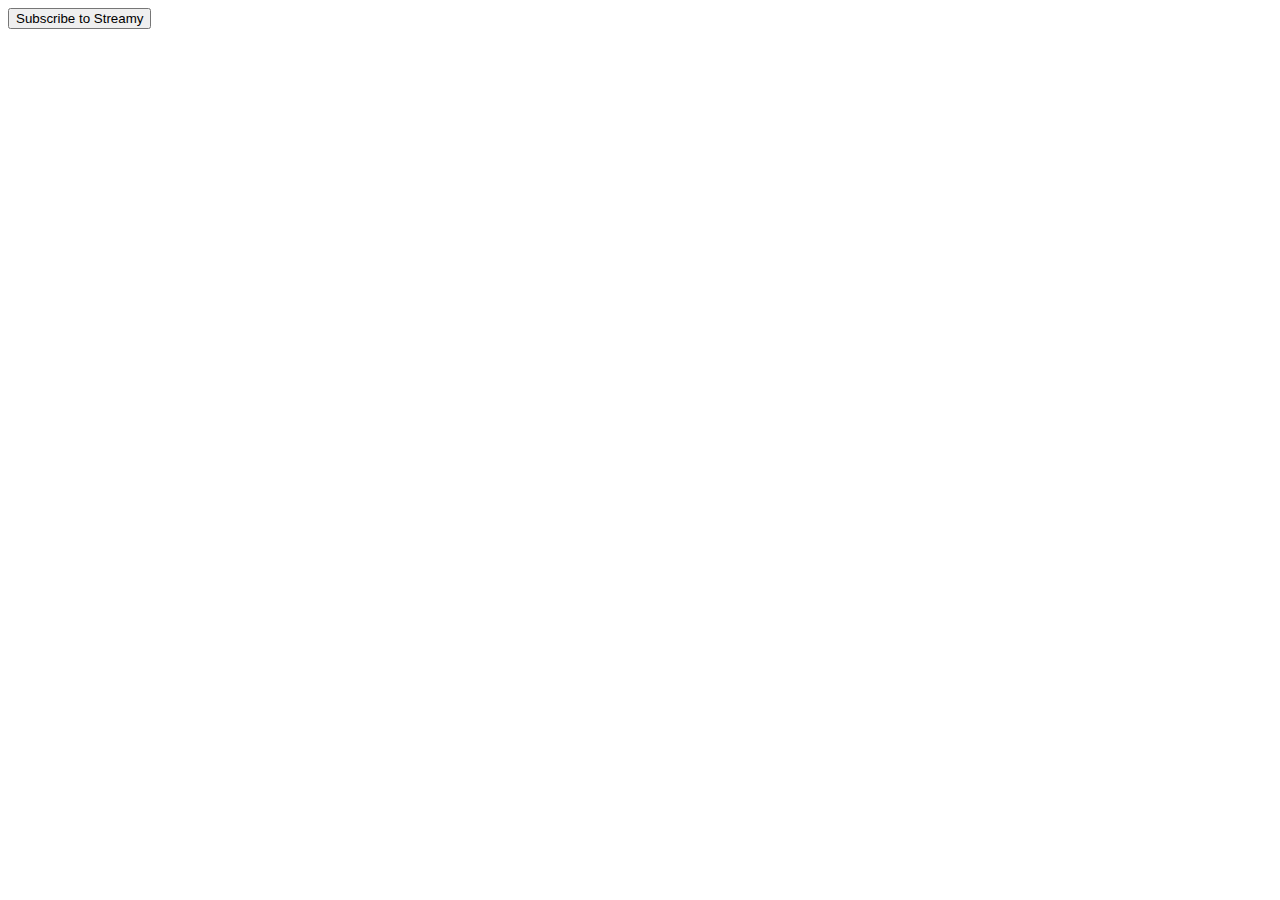
==== index.html @ 45563863 "asd" ====
<!DOCTYPE html>
<html>
<head>
    <title>Subscribe Test</title>
</head>
<body>
    <button class="button">
        Subscribe to Streamy
    </button>
    <script src="js/main.js"></script>
</body>
</html>
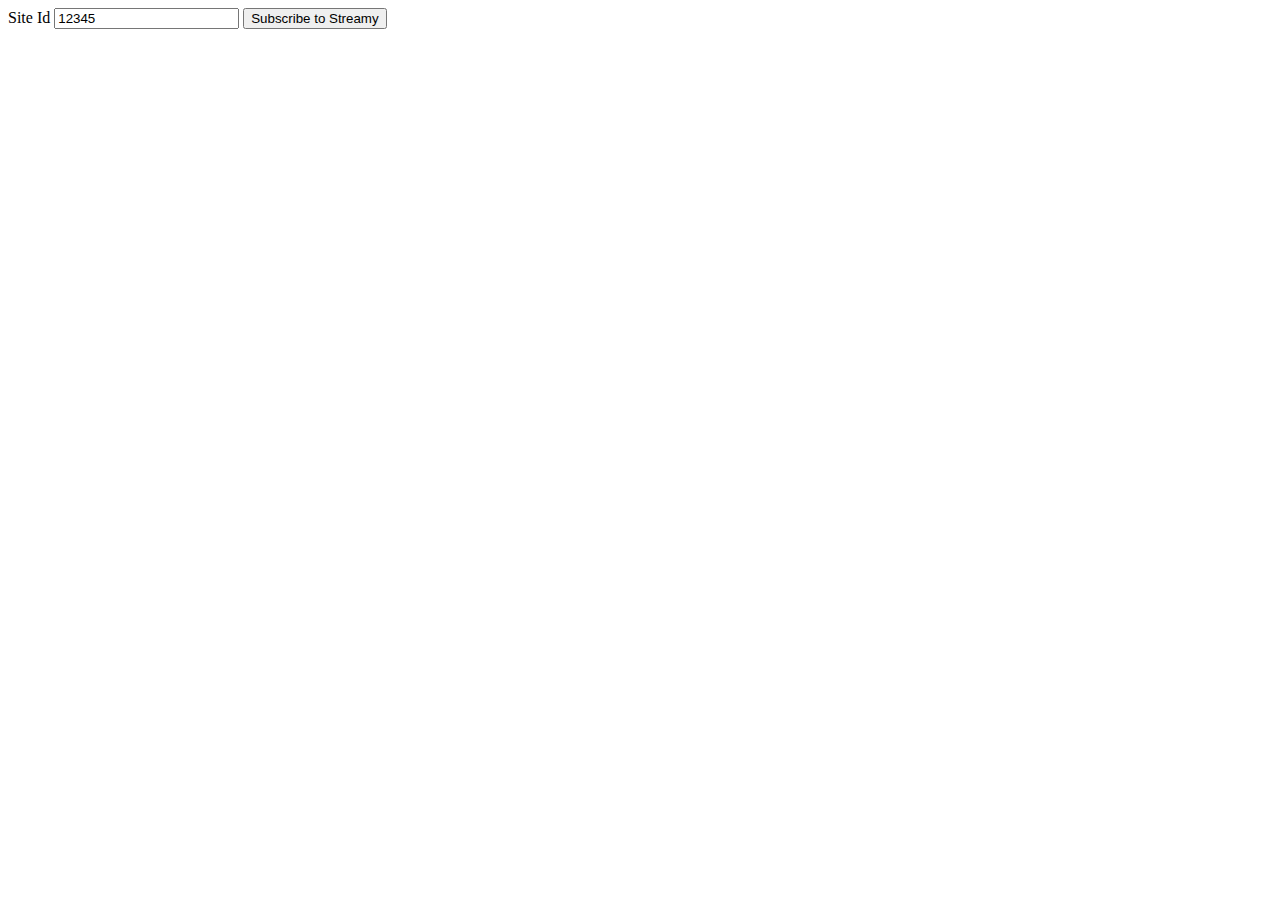
==== commit afcff244: "asd" ====
--- a/index.html
+++ b/index.html
@@ -4,9 +4,13 @@
     <title>Subscribe Test</title>
 </head>
 <body>
-    <button class="button">
+    <label>Site Id
+        <input type="text" value="12345" id="siteId">
+    </label>
+    <button id="button">
         Subscribe to Streamy
     </button>
+    <script src="http://code.jquery.com/jquery-1.12.0.min.js"></script>
     <script src="js/main.js"></script>
 </body>
 </html>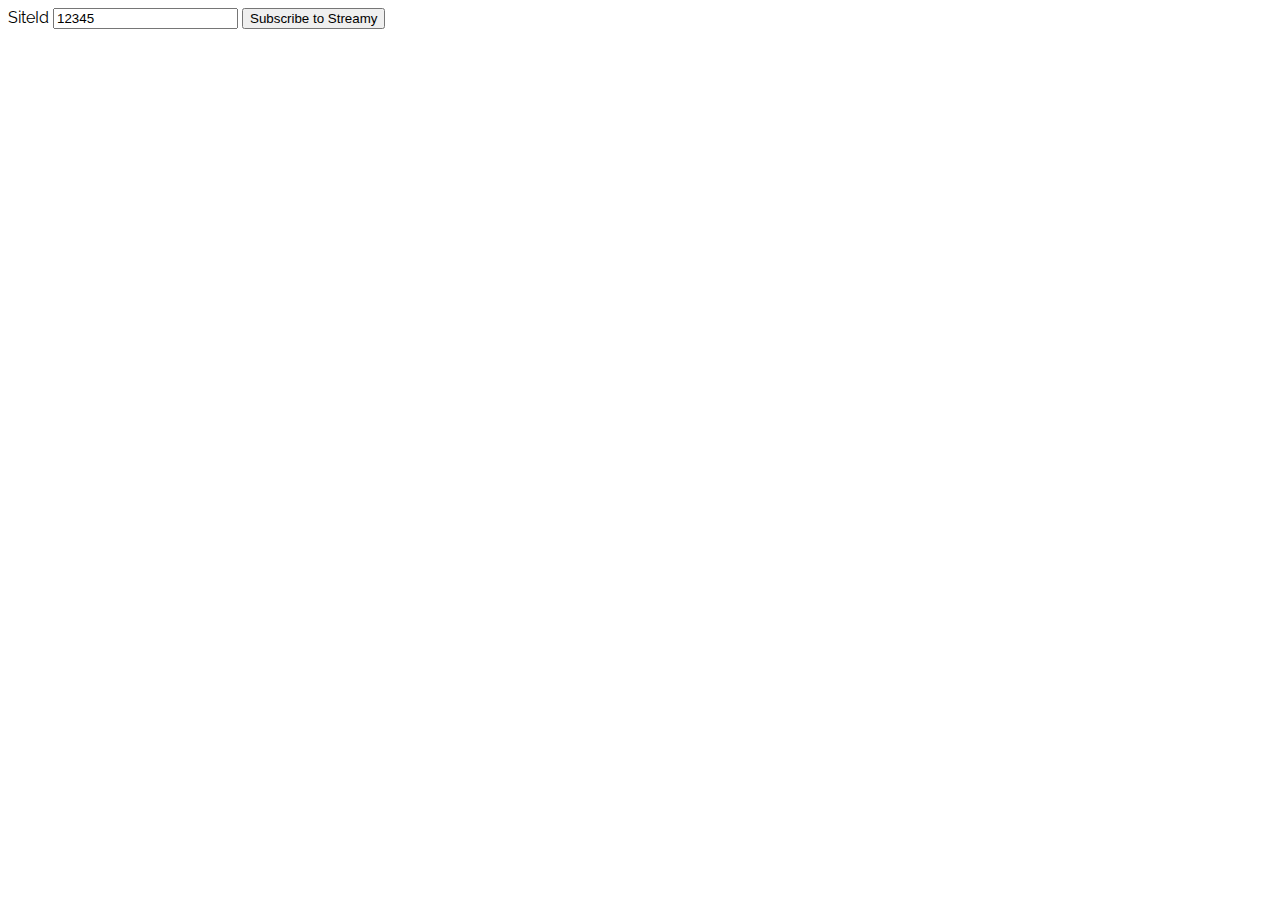
==== commit 71a8f332: "asd" ====
--- a/index.html
+++ b/index.html
@@ -1,15 +1,27 @@
 <!DOCTYPE html>
 <html>
 <head>
+    <link href='https://fonts.googleapis.com/css?family=Raleway:300' rel='stylesheet' type='text/css'>
+    <style>
+        body{
+            font-family: 'Raleway', sans-serif;
+        }
+        #content{
+
+        }
+    </style>
     <title>Subscribe Test</title>
 </head>
 <body>
-    <label>Site Id
-        <input type="text" value="12345" id="siteId">
-    </label>
-    <button id="button">
-        Subscribe to Streamy
-    </button>
+    <div id="content">
+        <label>SiteId
+            <input type="text" value="12345" id="siteId">
+        </label>
+        <button id="button">
+            Subscribe to Streamy
+        </button>
+    </div>
+
     <script src="http://code.jquery.com/jquery-1.12.0.min.js"></script>
     <script src="js/main.js"></script>
 </body>
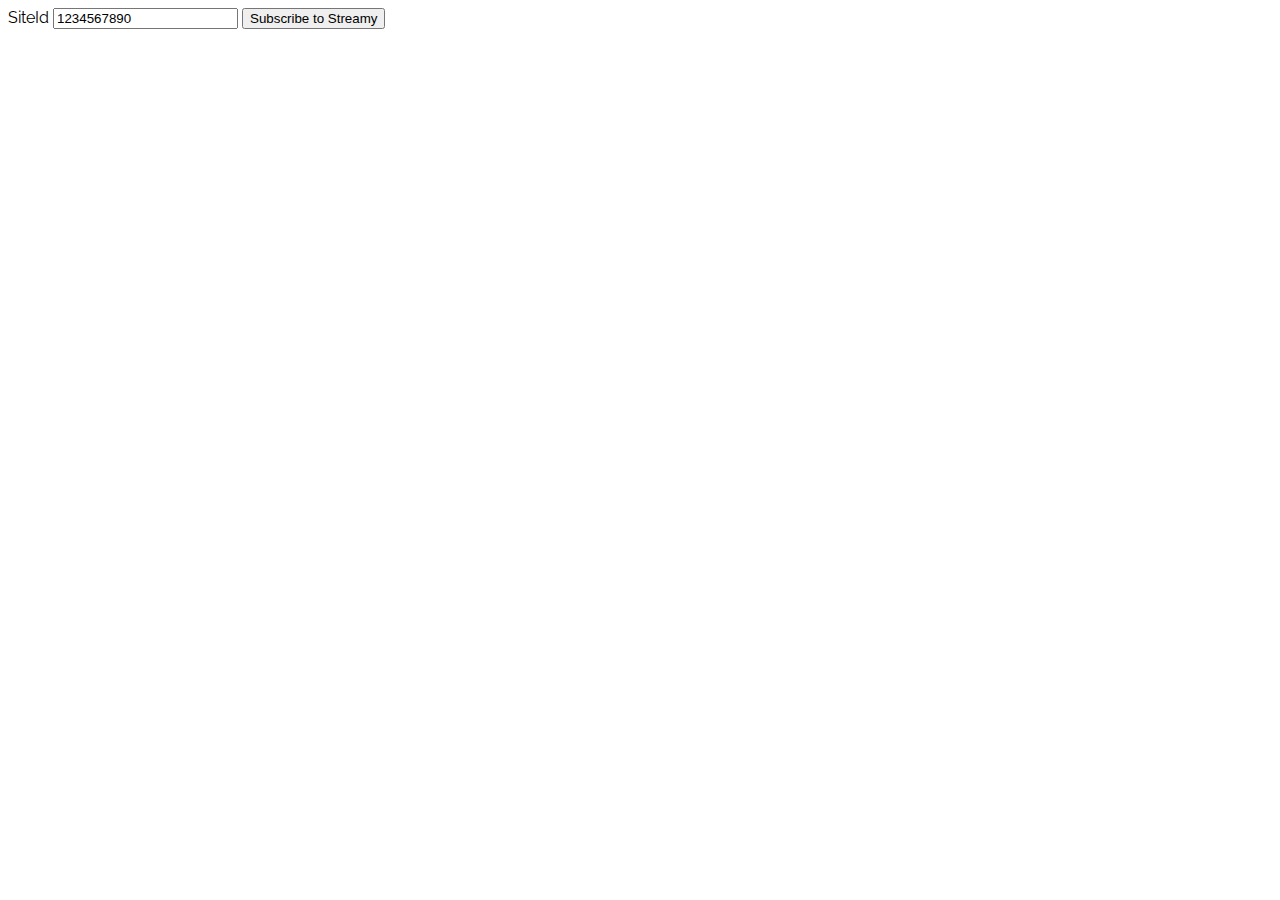
==== commit 881a3848: "asd" ====
--- a/index.html
+++ b/index.html
@@ -15,14 +15,12 @@
 <body>
     <div id="content">
         <label>SiteId
-            <input type="text" value="12345" id="siteId">
+            <input type="text" value="1234567890" id="siteId">
         </label>
         <button id="button">
             Subscribe to Streamy
         </button>
     </div>
-
-    <script src="http://code.jquery.com/jquery-1.12.0.min.js"></script>
     <script src="js/main.js"></script>
 </body>
 </html>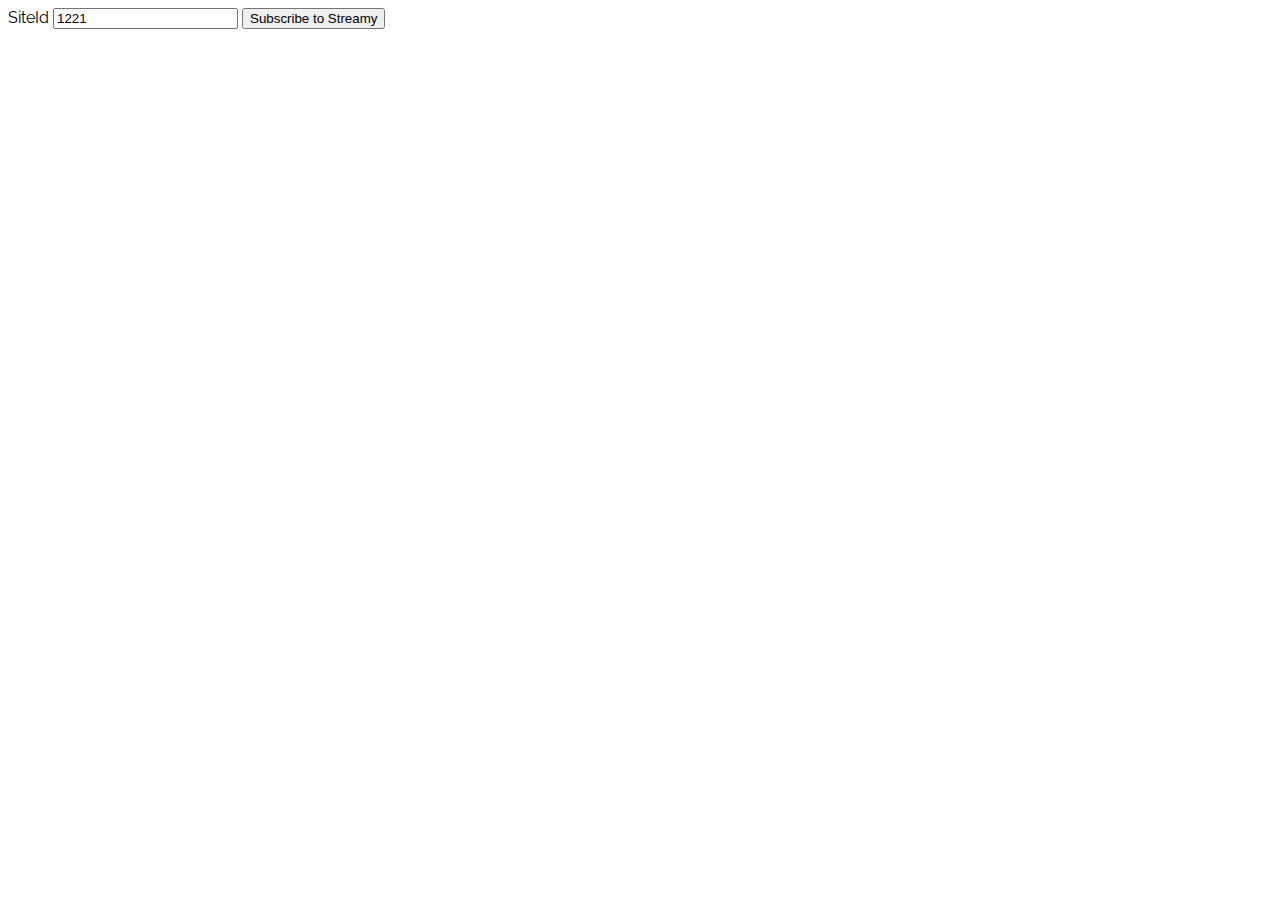
==== commit 4a312186: "asd" ====
--- a/index.html
+++ b/index.html
@@ -15,7 +15,7 @@
 <body>
     <div id="content">
         <label>SiteId
-            <input type="text" value="1234567890" id="siteId">
+            <input type="text" value="1221" id="siteId">
         </label>
         <button id="button">
             Subscribe to Streamy
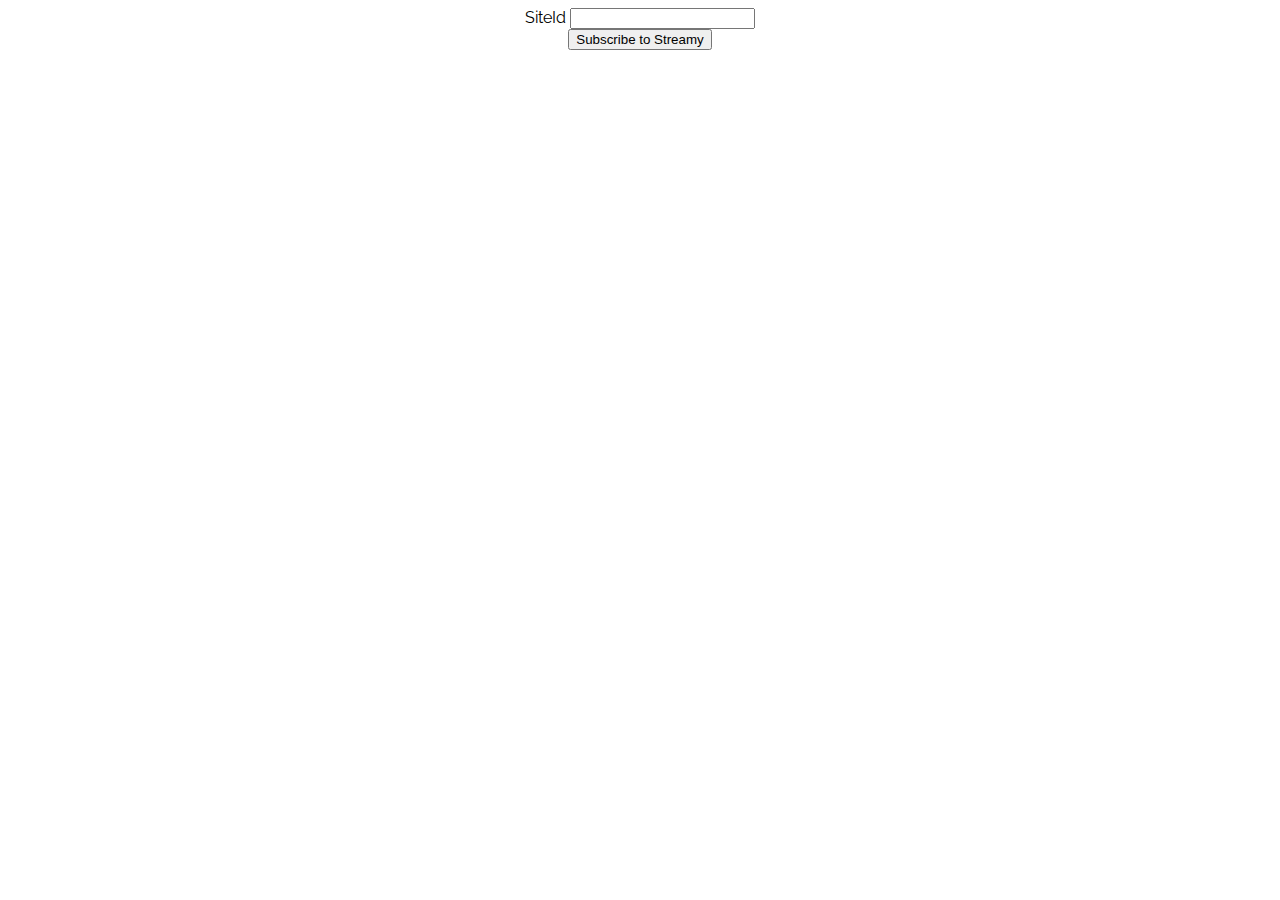
==== commit 5e79e7cd: "adsasd" ====
--- a/index.html
+++ b/index.html
@@ -5,21 +5,20 @@
     <style>
         body{
             font-family: 'Raleway', sans-serif;
+            text-align: center;
         }
         #content{
-
+            text-align: center;
+            margin: 0 auto;
+            width: 300px;
         }
     </style>
     <title>Subscribe Test</title>
 </head>
 <body>
     <div id="content">
-        <label>SiteId
-            <input type="text" value="1221" id="siteId">
-        </label>
-        <button id="button">
-            Subscribe to Streamy
-        </button>
+        SiteId <input type="text" id="siteId">
+        <button id="button">Subscribe to Streamy</button>
     </div>
     <script src="js/main.js"></script>
 </body>
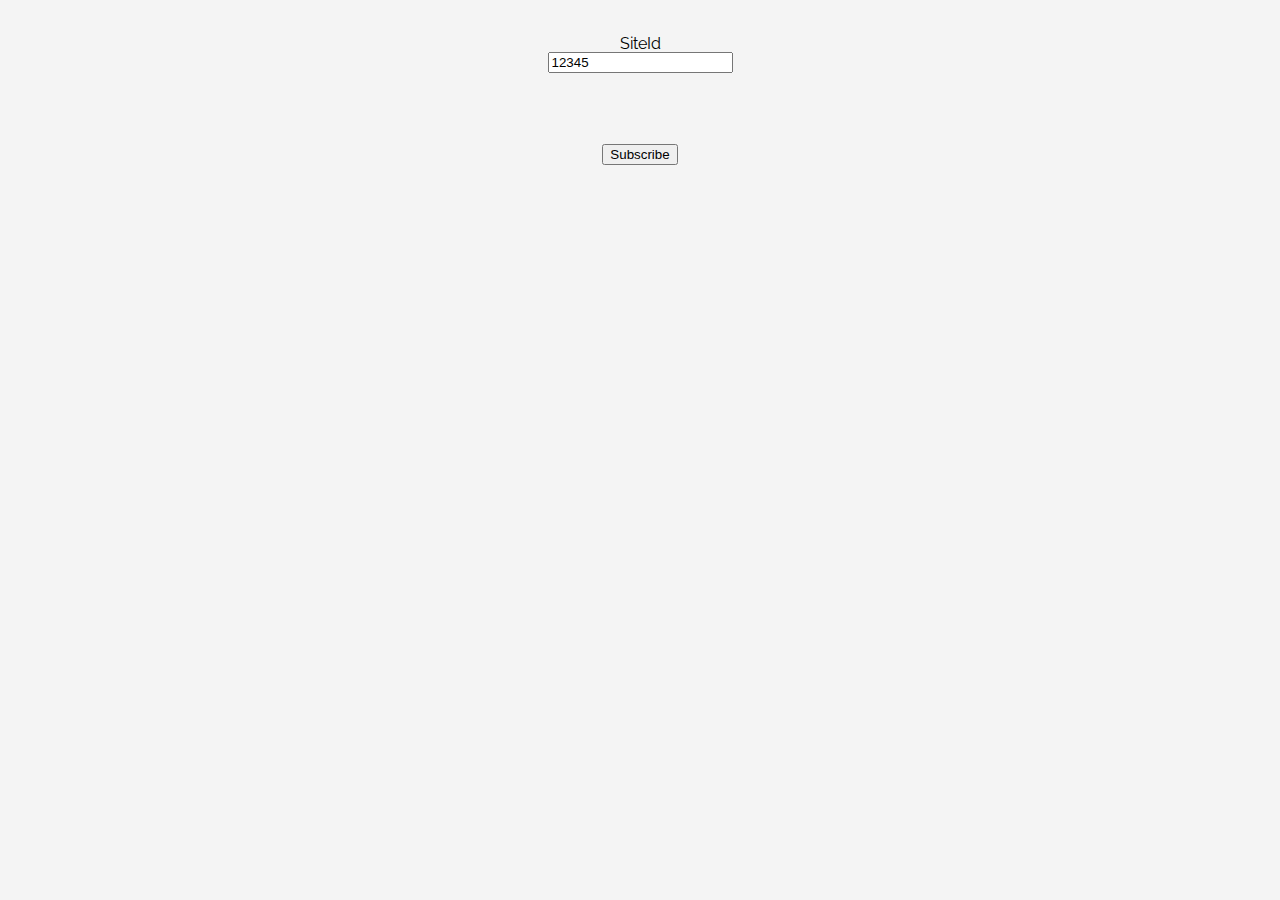
==== commit 3ac6d208: "asd" ====
--- a/index.html
+++ b/index.html
@@ -1,25 +1,24 @@
 <!DOCTYPE html>
 <html>
 <head>
+    <link rel="stylesheet" type="text/css" href="css/reset.css">
+    <link rel="stylesheet" type="text/css" href="css/style.css">
     <link href='https://fonts.googleapis.com/css?family=Raleway:300' rel='stylesheet' type='text/css'>
-    <style>
-        body{
-            font-family: 'Raleway', sans-serif;
-            text-align: center;
-        }
-        #content{
-            text-align: center;
-            margin: 0 auto;
-            width: 300px;
-        }
-    </style>
     <title>Subscribe Test</title>
 </head>
 <body>
     <div id="content">
-        SiteId <input type="text" id="siteId">
-        <button id="button">Subscribe to Streamy</button>
+        <div class="settings">
+                <label><p>SiteId</p>
+                    <input type="text" id="siteId" value="12345">
+                </label>
+        </div>
+
+        <button id="button">
+            Subscribe
+        </button>
     </div>
+     
     <script src="js/main.js"></script>
 </body>
 </html>--- a/css/style.css
+++ b/css/style.css
@@ -0,0 +1,24 @@
+body {
+    background-color: #f4f4f4;
+    font-family: 'Raleway', sans-serif;
+    font-size: 16px;
+    color: black;
+}
+
+.clear {
+    clear: both;
+}
+
+/* Content */
+
+#content {
+    width: 300px;
+    height: 200px;
+    text-align: center;
+    margin: 0 auto;
+
+    display: flex;
+    flex-direction: column;
+    justify-content: space-around;
+    align-items: center;
+}